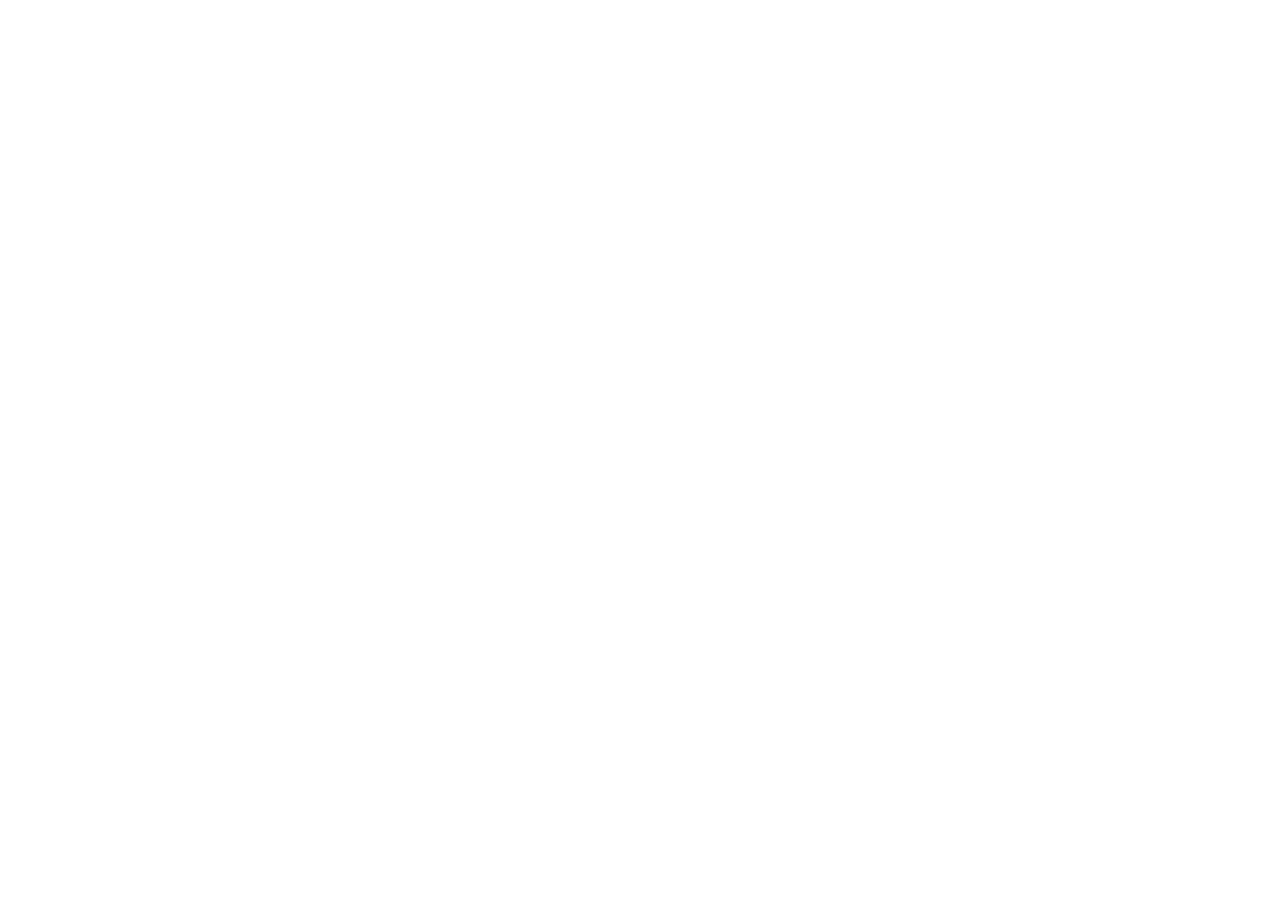
==== index.html @ 6fce4b29 "konfigurasi awal mini project" ====
<!DOCTYPE html>
<html lang="en">
<head>
    <meta charset="UTF-8">
    <meta name="viewport" content="width=device-width, initial-scale=1.0">
    <title>Document</title>
    <link rel="stylesheet" href="css\style.css">
</head>
<body>
    
</body>
</html>
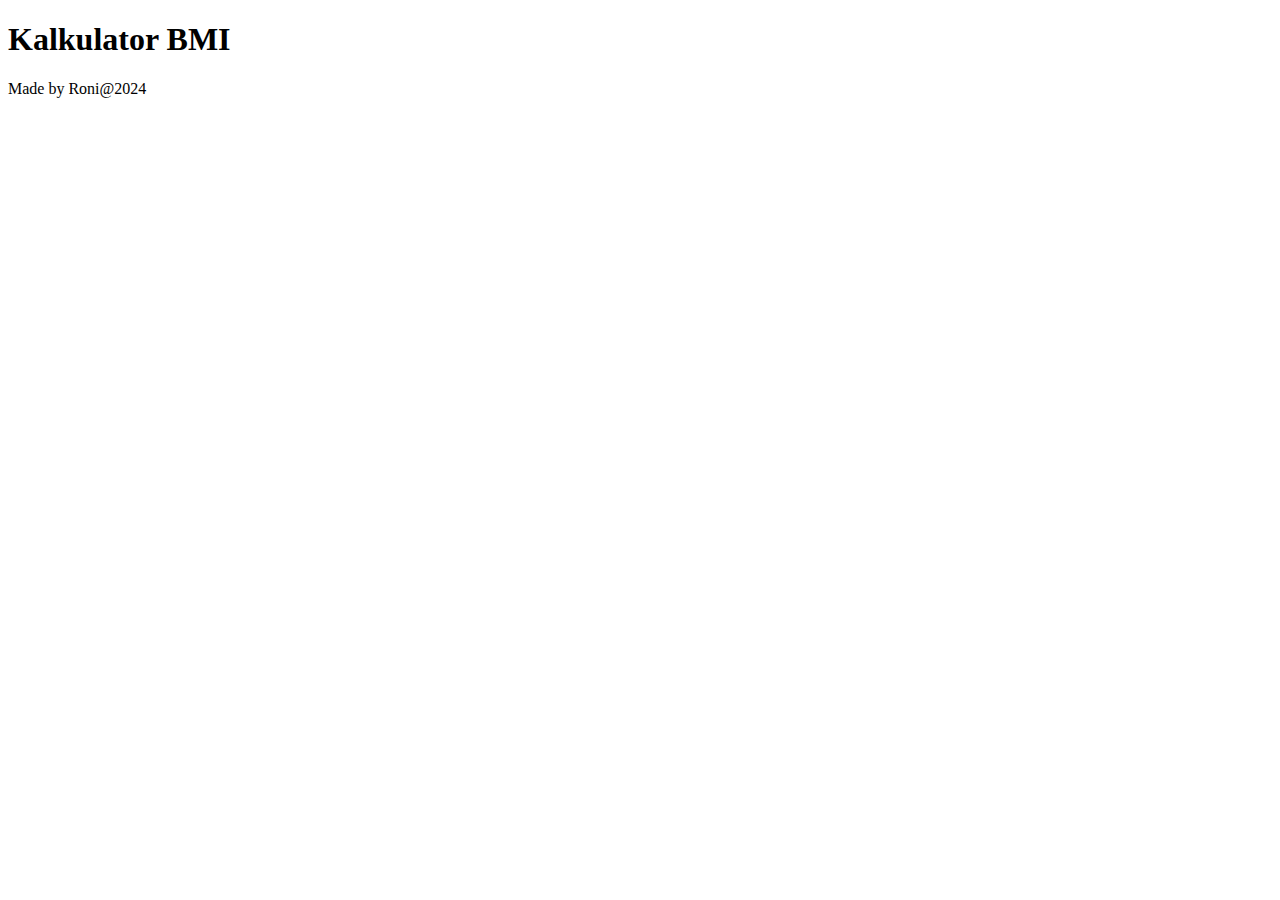
==== commit a97fa36a: "update core layout" ====
--- a/index.html
+++ b/index.html
@@ -7,6 +7,15 @@
     <link rel="stylesheet" href="css\style.css">
 </head>
 <body>
-    
+    <!-- Judul Website -->
+    <header>
+        <h1>Kalkulator BMI</h1>
+    </header>
+
+    <!-- Konten Website -->
+    <main></main>
+
+    <!-- Footer Website -->
+    <footer>Made by Roni@2024</footer>
 </body>
 </html>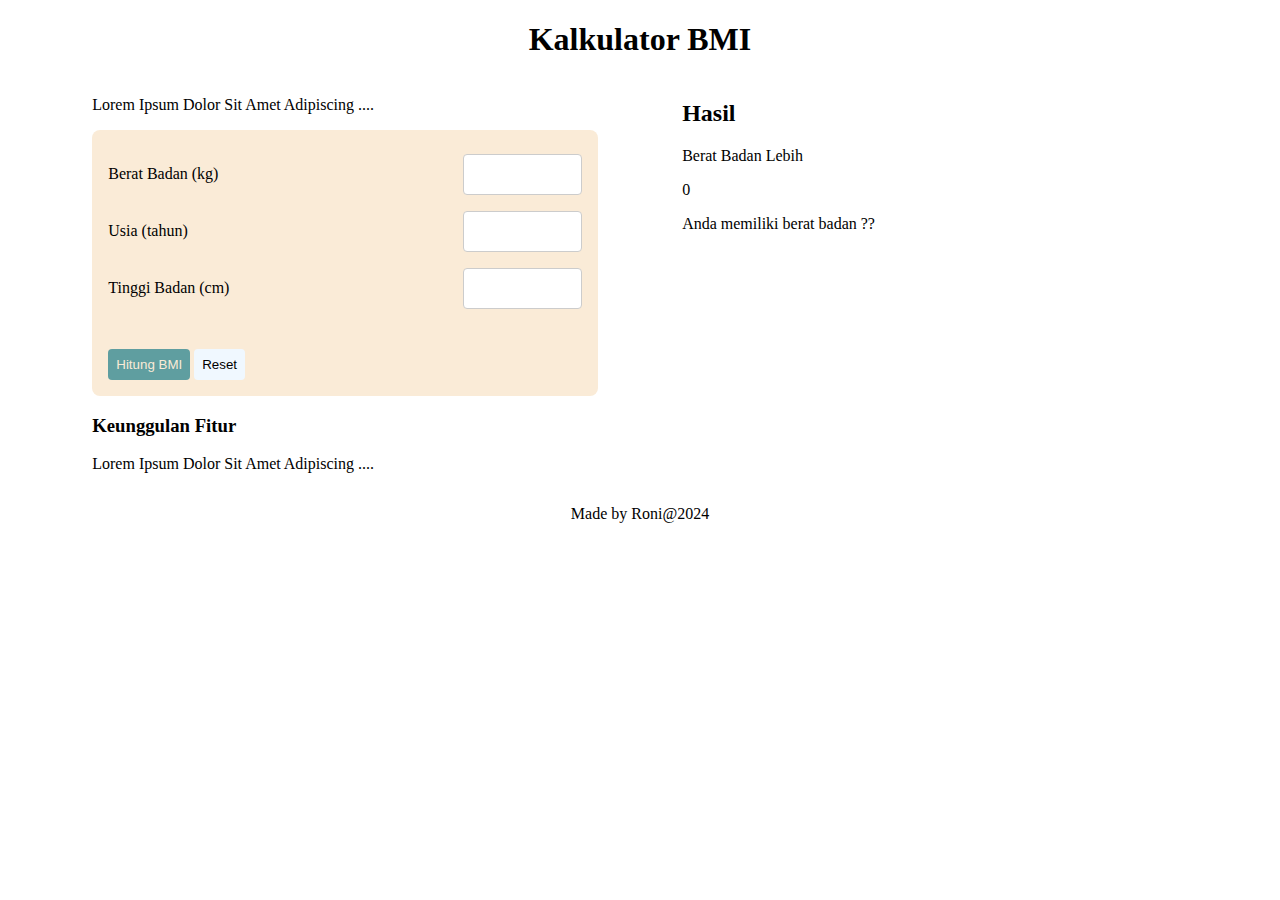
==== commit 89e64ace: "update html & css style" ====
--- a/index.html
+++ b/index.html
@@ -8,14 +8,84 @@
 </head>
 <body>
     <!-- Judul Website -->
-    <header>
+    <header class="main-header">
         <h1>Kalkulator BMI</h1>
     </header>
 
     <!-- Konten Website -->
-    <main></main>
+    <main>
+        <!-- Section Form Kalkulator BMI -->
+         <section class="main-section">
+            <!-- Main Article -->
+        <article>
+            <p>Lorem Ipsum Dolor Sit Amet Adipiscing ....</p>
+        </article>
+
+        <!-- Main Form -->
+        <form>
+            <div class="form-item">
+                <label for="berat-badan-input">
+                    Berat Badan (kg)
+                </label>
+                <input type="number" id="berat-badan-input" />
+            </div>
+
+            <div class="form-item">
+                <label for="usia-input">
+                    Usia (tahun)
+                </label>
+                <input type="number" id="usia-input" />
+            </div>
+
+            <div class="form-item">
+                <label for="tinggi-badan-input">
+                    Tinggi Badan (cm)
+                </label>
+                <input type="number" id="tinggi-badan-input" />
+            </div>
+
+            <div class="form-button-container">
+                <button class="bg-cadet-blue color-antique-white">Hitung BMI</button>
+                <button class="bg-alice-blue">Reset</button>
+            </div>
+        </form>
+
+        <!-- second article -->
+        <article>
+            <header>
+                <h3>Keunggulan Fitur</h3>
+            </header>
+
+            <p>Lorem Ipsum Dolor Sit Amet Adipiscing ....</p>
+        </article>
+         </section>
+
+         <!-- Section Hasil Kalkulasi -->
+          <section class="main-section">
+            <div>
+                <header>
+                    <h2>Hasil</h2>
+                </header>
+
+                <p>Berat Badan Lebih</p>
+
+                <div id="result-calculation">0</div>
+
+                <p id="info-result">Anda memiliki berat badan ??</p>
+            </div>
+
+            <!-- third article -->
+            <article>
+
+            </article>
+          </section>
+
+        
+    </main>
 
     <!-- Footer Website -->
-    <footer>Made by Roni@2024</footer>
+    <footer>
+        <p>Made by Roni@2024</p>
+    </footer>
 </body>
 </html>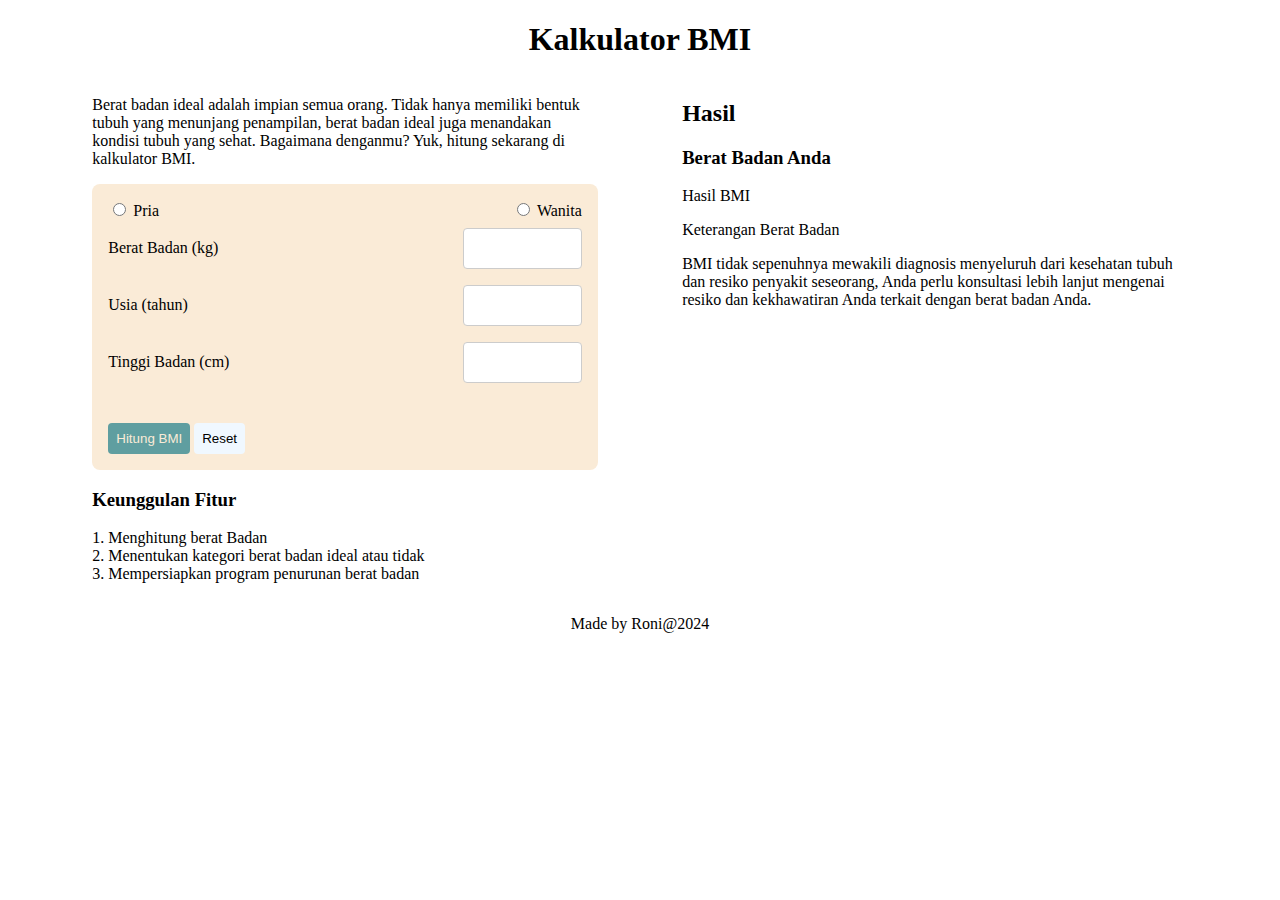
==== commit c27e92fa: "update" ====
--- a/index.html
+++ b/index.html
@@ -5,6 +5,7 @@
     <meta name="viewport" content="width=device-width, initial-scale=1.0">
     <title>Document</title>
     <link rel="stylesheet" href="css\style.css">
+   
 </head>
 <body>
     <!-- Judul Website -->
@@ -18,35 +19,47 @@
          <section class="main-section">
             <!-- Main Article -->
         <article>
-            <p>Lorem Ipsum Dolor Sit Amet Adipiscing ....</p>
+            <p>Berat badan ideal adalah impian semua orang. Tidak hanya memiliki bentuk tubuh yang menunjang penampilan, berat badan ideal juga menandakan kondisi tubuh yang sehat. Bagaimana denganmu? Yuk, hitung sekarang di kalkulator BMI.</p>
         </article>
 
         <!-- Main Form -->
         <form>
             <div class="form-item">
+                <label>
+                    <input type="radio" name="gender" value="pria">
+                    Pria
+                </label>
+                <br>
+                <label>
+                    <input type="radio" name="gender" value="wanita">
+                    Wanita
+                </label>
+            </div>
+            
+            <div class="form-item">
                 <label for="berat-badan-input">
                     Berat Badan (kg)
                 </label>
-                <input type="number" id="berat-badan-input" />
+                <input type="number" id="berat-badan-input" required />
             </div>
 
             <div class="form-item">
                 <label for="usia-input">
                     Usia (tahun)
                 </label>
-                <input type="number" id="usia-input" />
+                <input type="number" id="usia-input" required />
             </div>
 
             <div class="form-item">
                 <label for="tinggi-badan-input">
                     Tinggi Badan (cm)
                 </label>
-                <input type="number" id="tinggi-badan-input" />
+                <input type="number" id="tinggi-badan-input" required />
             </div>
 
             <div class="form-button-container">
-                <button class="bg-cadet-blue color-antique-white">Hitung BMI</button>
-                <button class="bg-alice-blue">Reset</button>
+                <button type="button" class="bg-cadet-blue color-antique-white" onClick="validateForm()">Hitung BMI</button>
+                <button class="bg-alice-blue" type="reset">Reset</button>
             </div>
         </form>
 
@@ -56,7 +69,10 @@
                 <h3>Keunggulan Fitur</h3>
             </header>
 
-            <p>Lorem Ipsum Dolor Sit Amet Adipiscing ....</p>
+            <p>1. Menghitung berat Badan
+                <br>2. Menentukan kategori berat badan ideal atau tidak
+                <br>3. Mempersiapkan program penurunan berat badan
+            </p>
         </article>
          </section>
 
@@ -67,25 +83,26 @@
                     <h2>Hasil</h2>
                 </header>
 
-                <p>Berat Badan Lebih</p>
+                <h3 id="keterangan">Berat Badan Anda</h3>
 
-                <div id="result-calculation">0</div>
+                <div id="result-calculation">Hasil BMI</div>
 
-                <p id="info-result">Anda memiliki berat badan ??</p>
+                <p id="info-result">Keterangan Berat Badan</p>
             </div>
 
             <!-- third article -->
             <article>
-
+                BMI tidak sepenuhnya mewakili diagnosis menyeluruh dari kesehatan tubuh dan resiko penyakit seseorang, Anda perlu konsultasi lebih lanjut mengenai resiko dan kekhawatiran Anda terkait dengan berat badan Anda.
             </article>
           </section>
 
-        
     </main>
 
     <!-- Footer Website -->
     <footer>
         <p>Made by Roni@2024</p>
     </footer>
+
+    <script src="js\script.js"></script>
 </body>
 </html>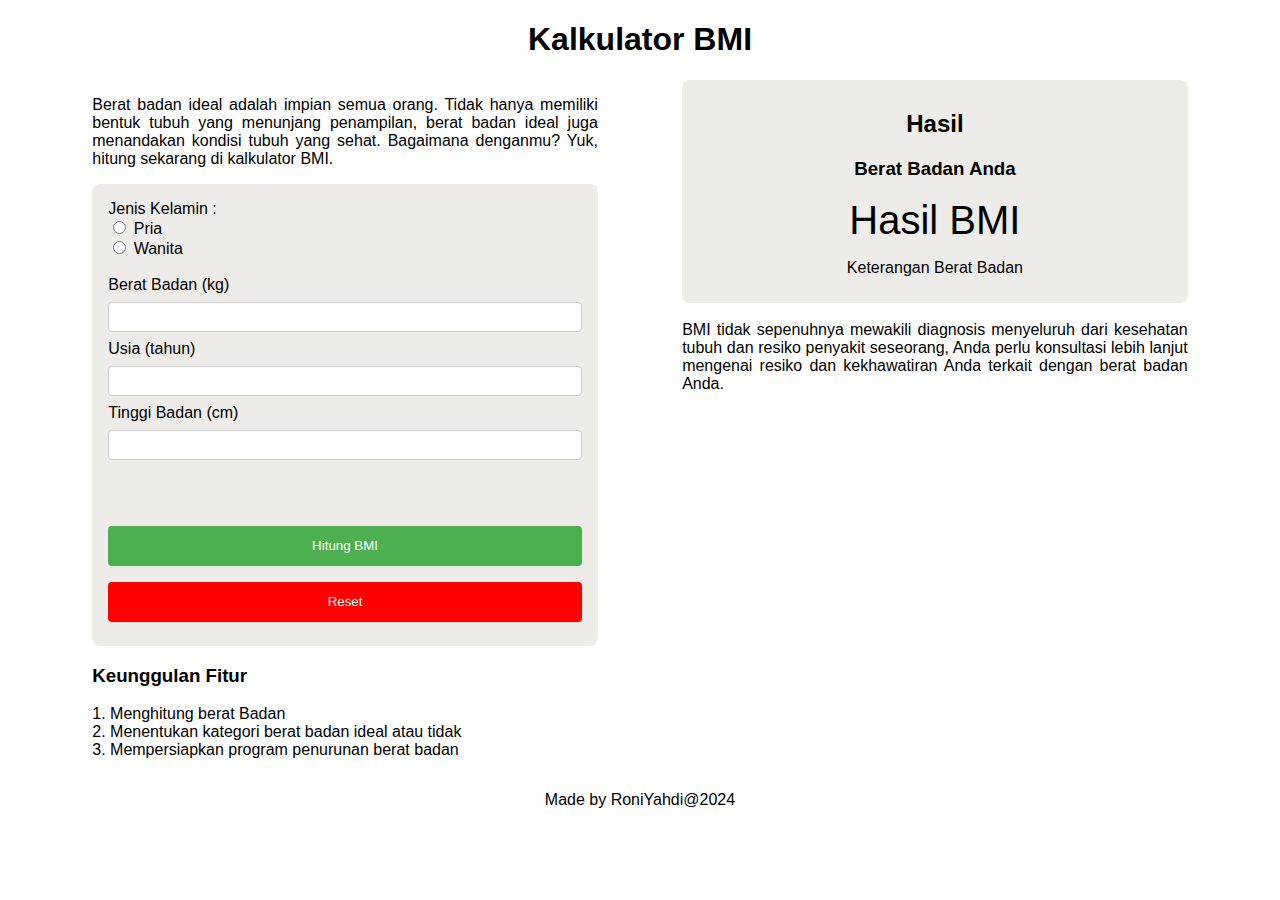
==== commit cae5f1f7: "finish" ====
--- a/index.html
+++ b/index.html
@@ -24,7 +24,11 @@
 
         <!-- Main Form -->
         <form>
-            <div class="form-item">
+            <div>
+                <label for="jenis-kelamin-input">
+                    Jenis Kelamin :
+                </label>
+                <br>
                 <label>
                     <input type="radio" name="gender" value="pria">
                     Pria
@@ -36,30 +40,32 @@
                 </label>
             </div>
             
+            <br>
             <div class="form-item">
                 <label for="berat-badan-input">
                     Berat Badan (kg)
                 </label>
+                <br>
                 <input type="number" id="berat-badan-input" required />
             </div>
 
             <div class="form-item">
                 <label for="usia-input">
                     Usia (tahun)
-                </label>
+                </label><br>
                 <input type="number" id="usia-input" required />
             </div>
 
             <div class="form-item">
                 <label for="tinggi-badan-input">
                     Tinggi Badan (cm)
-                </label>
+                </label><br>
                 <input type="number" id="tinggi-badan-input" required />
-            </div>
+            </div><br>
 
             <div class="form-button-container">
-                <button type="button" class="bg-cadet-blue color-antique-white" onClick="validateForm()">Hitung BMI</button>
-                <button class="bg-alice-blue" type="reset">Reset</button>
+                <button id="hitung-bmi" type="button"onClick="validateForm()">Hitung BMI</button>
+                <button id="reset" class="bg-alice-blue" type="reset">Reset</button>
             </div>
         </form>
 
@@ -78,7 +84,7 @@
 
          <!-- Section Hasil Kalkulasi -->
           <section class="main-section">
-            <div>
+            <div id="kesimpulan">
                 <header>
                     <h2>Hasil</h2>
                 </header>
@@ -88,7 +94,7 @@
                 <div id="result-calculation">Hasil BMI</div>
 
                 <p id="info-result">Keterangan Berat Badan</p>
-            </div>
+            </div><br>
 
             <!-- third article -->
             <article>
@@ -100,7 +106,7 @@
 
     <!-- Footer Website -->
     <footer>
-        <p>Made by Roni@2024</p>
+        <p>Made by RoniYahdi@2024</p>
     </footer>
 
     <script src="js\script.js"></script>
